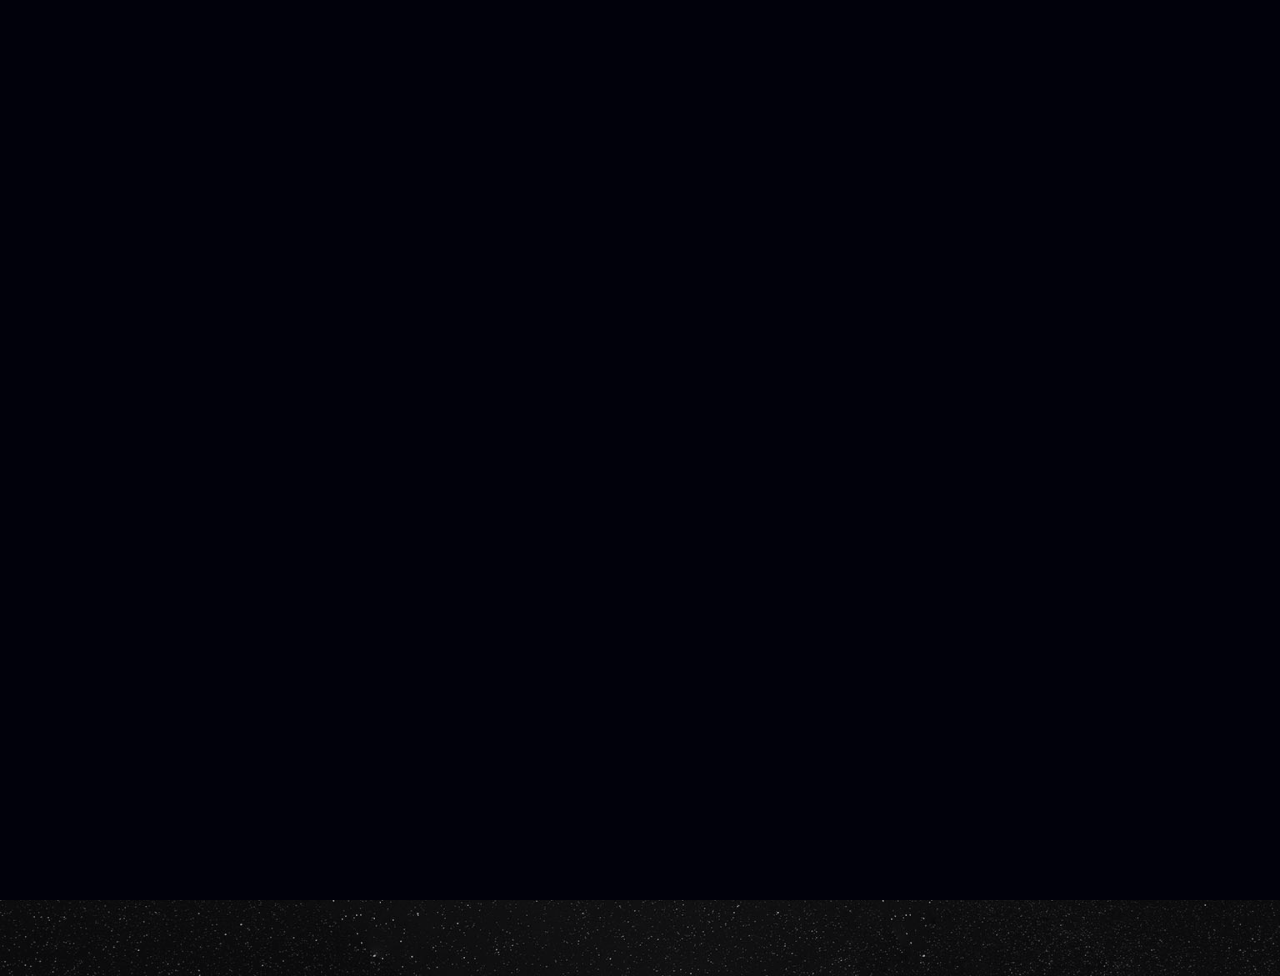
==== index.html @ a744168d "edit locations" ====
<!doctype html>
<html lang="en-US">
<head>

  <title>مجمع يوتوبيــا</title>
  <meta http-equiv="Content-Type" content="text/html; charset=utf-8">
  <meta http-equiv="X-UA-Compatible" content="IE=edge">
  <meta name="viewport" content="width=device-width, initial-scale=1">
  <meta name="HandheldFriendly" content="true">
  <meta name="author" content="beshleyua" />

  <!-- Fonts -->
  <link rel="dns-prefetch" href="//fonts.googleapis.com" />
  <link rel="stylesheet" href="https://fonts.googleapis.com/css?family=Roboto%3A100%2C100i%2C300%2C300i%2C400%2C400i%2C500%2C500i%2C700%2C700i%2C900%2C900i%7CPlayfair+Display%3A100%2C100i%2C300%2C300i%2C400%2C400i%2C500%2C500i%2C700%2C700i%2C900%2C900i%7CMr+De+Haviland&#038;display=swap" type="text/css" media="all" />


  <link rel="preconnect" href="https://fonts.googleapis.com">
  <link rel="preconnect" href="https://fonts.gstatic.com" crossorigin>
  <link href="https://fonts.googleapis.com/css2?family=Noto+Kufi+Arabic:wght@200;500&display=swap" rel="stylesheet">


  <!-- CSS STYLES -->
  <link rel="stylesheet" href="assets/css/vendors/bootstrap.css" type="text/css" media="all" />
  <link rel="stylesheet" href="assets/fonts/font-awesome/css/font-awesome.css" type="text/css" media="all" />
  <link rel="stylesheet" href="assets/css/vendors/magnific-popup.css" type="text/css" media="all" />
  <link rel="stylesheet" href="assets/css/vendors/splitting.css" type="text/css" media="all" />
  <link rel="stylesheet" href="assets/css/vendors/swiper.css" type="text/css" media="all" />
  <link rel="stylesheet" href="assets/css/vendors/animate.css" type="text/css" media="all" />
  <link rel="stylesheet" href="assets/css/main.css" type="text/css" media="all" />

  <!--[if lt IE 9]>
	<script src="http://css3-mediaqueries-js.googlecode.com/svn/trunk/css3-mediaqueries.js"></script>
	<script src="http://html5shim.googlecode.com/svn/trunk/html5.js"></script>
	<![endif]-->

  <!-- Favicon -->
	<link rel="shortcut icon" href="assets/images/fa.png" type="image">
	<link rel="icon" href="assets/images/fa.png" type="image">

</head>

<body class="home page">
<div class="container-page">

  <!-- Preloader -->
  <div class="preloader">
    <div class="centrize full-width">
      <div class="vertical-center">
        <div class="spinner-logo">
          <img src="assets/images/U.gif" alt="" />
          <div class="spinner-dot"></div>
          <div class="spinner spinner-line"></div>
        </div>
      </div>
    </div>
  </div>

	<!-- Header -->
	<header class="header">
    <div class="header__builder">

      <!-- logo -->
      <div class="logo-image">
			   <a href="index.html"><img src="assets/images/U.gif" alt="logo" /></a>
			</div>

			<!-- menu btn -->
      <a href="#" class="menu-btn full"><span></span></a>

      <!-- Menu Full Overlay -->
      <div class="menu-full-overlay">

        <div class="menu-full-container">
          <div class="container">
            <div class="row">
              <div class="col-xs-12 col-sm-12 col-md-12 col-lg-10 offset-1">

                <!-- menu full -->
                <div class="menu-full">
                  <ul class="menu-full">
                    <li class="menu-item">
                      <a class="splitting-text-anim-2 ar"  href="#">الصفحة الرئيسية</a>
                    </li>
                    <li class="menu-item">
                      <a class="splitting-text-anim-2 ar"  href="#">مجمع يوتبيــا</a>
                    </li>
                    <li class="menu-item">
                      <a class="splitting-text-anim-2 ar"  href="#">مزايـــا يوتوبيــا</a>
                    </li>
                    <li class="menu-item">
                      <a class="splitting-text-anim-2 ar"  href="#">تواصل معنا</a>
                    </li>
                  </ul>
                </div>

              </div>
            </div>
          </div>
        </div>

				<!-- social -->
        <!-- <div class="menu-social-links">
          <a href="https://instagram.com/" target="blank" class="scrolla-element-anim-1" title="Instagram">Instagram</a>
          <a href="https://facebook.com/" target="blank" class="scrolla-element-anim-1" title="Facebook">Facebook</a>
          <a href="https://twitter.com/" target="blank" class="scrolla-element-anim-1" title="Twitter">Twitter</a>
          <a href="https://linkedin.com/" target="blank" class="scrolla-element-anim-1" title="Linkedin">Linkedin</a>
        </div> -->

      </div>

		</div>
	</header>

	<!-- Wrapper -->
	<div class="wrapper">

		<!-- Section Hero Main Slider -->
		<div class="section hero-main-slider">
			<div class="swiper-container">
				<div class="swiper-wrapper">

					<div class="swiper-slide">

						<!-- image -->
						<video autoplay muted loop id="myVideo">
							<source src="assets/images/bg.mp4" type="video/mp4">
						  </video>
						<div class="slide trans" style="background-image: url(assets/images/started-n26-1920x1080.jpg);"></div>

						<!-- slide titles -->
						<div class="slide-titles">
							<div class="row">
								<div class="col-xs-12 col-sm-12 col-md-12 col-lg-12">

									<!-- title -->
									<div class="titles wht">
										<div class="label scrolla-element-anim-1 ar">مجمــــع يوتوبيــــا</div>
										<div class="title">
											<span class="title-inner splitting-text-anim-2 ar" >موقع متميز</span>
										</div>
										<div class="subtitle scrolla-element-anim-1 ar">
											بقلب مكة المكرمة، وتحدیدًا بحي الشوقیة، وھو ما افتقده أھل مكة لفترة طویلة. مكانٌ واحدُ یجمع كل شي، من الجلسات الترفیھیة بمختلف أنواعھا في المطاعم و المقاھي، إلى الخدمات الطبیة ذات المستوى العالمي.
										</div>
									</div>

									<div class="more-bts">
										<a href="work-single.html" class="btn more-btn scrolla-element-anim-1 ar ly wht">اكتشف اكثر</a>
									</div>

								</div>
							</div>
						</div>

					</div>

					<div class="swiper-slide">

						<!-- image -->
						<div class="slide trans" style="background-image: url(assets/images/started-n15-1920x1080.jpg);"></div>

						<!-- slide titles -->
						<div class="slide-titles">
							<div class="row">
								<div class="col-xs-12 col-sm-12 col-md-12 col-lg-12">

									<!-- title -->
									<div class="titles wht">
										<div class="label scrolla-element-anim-1 ar">مجمــــع يوتوبيــــا</div>
										<div class="title">
											<span class="title-inner splitting-text-anim-2 ar" >اجتماعات العمل </span>
										</div>
										<div class="subtitle scrolla-element-anim-1 ar">
											لن تجد في حي الشوقیة كله مكان أفضل من یوتوبیا لإقامة اجتماع عمل ھام، حیث ستجد اختیارات لا حصر لھا من المطاعم والمقاھي، ولك الحریة في القرار، اختر ما یناسب طبیعة اجتماعك.										</div>
									</div>

									<div class="more-bts">
										<a href="work-single.html" class="btn more-btn scrolla-element-anim-1 ar ly wht">اكتشف اكثر</a>
									</div>

								</div>
							</div>
						</div>

					</div>

					<div class="swiper-slide">

						<!-- image -->
						<div class="slide trans" style="background-image: url(assets/images/started-n2_4-1920x1080.jpg);"></div>

						<!-- slide titles -->
						<div class="slide-titles">
							<div class="row">
								<div class="col-xs-12 col-sm-12 col-md-12 col-lg-12">

									<!-- title -->
									<div class="titles wht">
										<div class="label scrolla-element-anim-1 ar">مجمــــع يوتوبيــــا</div>
										<div class="title">
											<span class="title-inner splitting-text-anim-2 ar" >جلسة الأصدقاء و العائلة </span>
										</div>
										<div class="subtitle scrolla-element-anim-1 ar">
											یوفر یوتوبیا جو لا مثیل له لقضاء سھرة الخمیس، ما بین مطاعم من كل أنحاء العالم، ومقاھي مختلفة لكل منھا طریقته الخاصة في تقدیم مشروباته وأیضًا في تصمیم جلساته.										</div>
									</div>

									<div class="more-bts">
										<a href="work-single.html" class="btn more-btn scrolla-element-anim-1 ar ly wht">اكتشف اكثر</a>
									</div>

								</div>
							</div>
						</div>

					</div>

					<div class="swiper-slide">

						<!-- image -->
						<div class="slide trans" style="background-image: url(assets/images/started-n4-1920x1080.jpg);"></div>

						<!-- slide titles -->
						<div class="slide-titles">
							<div class="row">
								<div class="col-xs-12 col-sm-12 col-md-12 col-lg-12">

									<!-- title -->
									<div class="titles wht">
										<div class="label scrolla-element-anim-1 ar">مجمــــع يوتوبيــــا</div>
										<div class="title">
											<span class="title-inner splitting-text-anim-2 ar" >المراكز الطبیة </span>
										</div>
										<div class="subtitle scrolla-element-anim-1 ar">
											ذھابك لمركز طبي، لن یصبح ذلك الموعد الممل بعد الآن، بل ستجده أكثر راحة ومتعة في یوتوبیا، لأنه إلى جانب تواجد مراكز طبیة على طراز عالمي لتلبي جمیع احتیاجاتك، ستجد أیضًا كافة الوسائل لتمضیة وقت رائع قبل وبعد زیارتك الطبیة.										</div>
									</div>

									<div class="more-bts">
										<a href="work-single.html" class="btn more-btn scrolla-element-anim-1 ar ly wht">اكتشف اكثر</a>
									</div>

								</div>
							</div>
						</div>

					</div>

					<div class="swiper-slide">

						<!-- image -->
						<div class="slide trans" style="background-image: url(assets/images/started-n14-1920x1080.jpg);"></div>

						<!-- slide titles -->
						<div class="slide-titles">
							<div class="row">
								<div class="col-xs-12 col-sm-12 col-md-12 col-lg-12">

									<!-- title -->
									<div class="titles wht">
										<div class="label scrolla-element-anim-1 ar">مجمــــع يوتوبيــــا</div>
										<div class="title">
											<span class="title-inner splitting-text-anim-2 ar" > السبـــا</span>
										</div>
										<div class="subtitle scrolla-element-anim-1 ar">
											لا شي أفضل من تواجدك في مكانٍ، كل ما یھتم به ھو إراحتك، و تخلیصك من كل التوتر، ھذا أیضًا ما ستجده في السبا المصممة بمقاییس علمیة دولیة في یوتوبیا.										</div>
									</div>

									<div class="more-bts">
										<a href="work-single.html" class="btn more-btn scrolla-element-anim-1 ar ly wht">اكتشف اكثر</a>
									</div>

								</div>
							</div>
						</div>

					</div>
				</div>

				<!-- pagination -->
				<div class="swiper-pagination scrolla-element-anim-1 scroll-animate" data-animate="active"></div>

				<!-- navigation -->
				<div class="swiper-buttons">
					<div class="swiper-button-prev"></div>
					<div class="swiper-button-next"></div>
				</div>

			</div>
		</div>

	</div>

	<!-- cursor -->
	<div class="cursor"></div>

</div>

<script src="assets/js/jquery.min.js"></script>
<script src="assets/js/bootstrap.js"></script>
<script src="assets/js/swiper.js"></script>
<script src="assets/js/splitting.min.js"></script>
<script src="assets/js/TweenMax.min.js"></script>
<script src="assets/js/pixi.min.js"></script>
<script src="assets/js/jarallax.min.js"></script>
<script src="assets/js/magnific-popup.js"></script>
<script src="assets/js/imagesloaded.pkgd.js"></script>
<script src="assets/js/isotope.pkgd.js"></script>
<script src="assets/js/jquery.scrolla.js"></script>
<script src="assets/js/skrollr.js"></script>
<script src="assets/js/main-slider.js"></script>
<script src="assets/js/full-slider.js"></script>
<script src="assets/js/half-slider.js"></script>
<script src="assets/js/ex-slider.js"></script>
<script src="assets/js/hero-started.js"></script>
<script src="assets/js/common.js"></script>

</body>
</html>
---- assets/css/vendors/splitting.css ----
/* Recommended styles for Splitting */
.splitting .word,
.splitting .char {
  display: inline-block;
}

/* Psuedo-element chars */
.splitting .char {
  position: relative;
}

/**
 * Populate the psuedo elements with the character to allow for expanded effects
 * Set to `display: none` by default; just add `display: block` when you want
 * to use the psuedo elements
 */
.splitting .char::before,
.splitting .char::after {
  content: attr(data-char);
  position: absolute;
  top: 0;
  left: 0;
  visibility: hidden;
  transition: inherit;
  user-select: none;
}

/* Expanded CSS Variables */

.splitting {
  /* The center word index */
  --word-center: calc((var(--word-total) - 1) / 2);

  /* The center character index */
  --char-center: calc((var(--char-total) - 1) / 2);

  /* The center character index */
  --line-center: calc((var(--line-total) - 1) / 2);
}

.splitting .word {
  /* Pecent (0-1) of the word's position */
  --word-percent: calc(var(--word-index) / var(--word-total));

  /* Pecent (0-1) of the line's position */
  --line-percent: calc(var(--line-index) / var(--line-total));
}

.splitting .char {
  /* Percent (0-1) of the char's position */
  --char-percent: calc(var(--char-index) / var(--char-total));

  /* Offset from center, positive & negative */
  --char-offset: calc(var(--char-index) - var(--char-center));

  /* Absolute distance from center, only positive */
  --distance: calc(
     (var(--char-offset) * var(--char-offset)) / var(--char-center)
  );

  /* Distance from center where -1 is the far left, 0 is center, 1 is far right */
  --distance-sine: calc(var(--char-offset) / var(--char-center));

  /* Distance from center where 1 is far left/far right, 0 is center */
  --distance-percent: calc((var(--distance) / var(--char-center)));
}

.splitting.cells img { width: 100%; display: block; }

@supports ( display: grid ) {
  .splitting.cells {
    position: relative;
    overflow: hidden;
    background-size: cover;
    visibility: hidden;
  }

  .splitting .cell-grid {
    background: inherit;
    position: absolute;
    top: 0;
    left: 0;
    width: 100%;
    height: 100%;
    display: grid;
    grid-template: repeat( var(--row-total), 1fr ) / repeat( var(--col-total), 1fr );
  }

  .splitting .cell {
    background: inherit;
    position: relative;
    overflow: hidden;
  }

  .splitting .cell-inner {
    background: inherit;
    position: absolute;
    visibility: visible;
    /* Size to fit the whole container size */
    width: calc(100% * var(--col-total));
    height: calc(100% * var(--row-total));
    /* Position properly */
    left: calc(-100% * var(--col-index));
    top: calc(-100% * var(--row-index));
  }

  /* Helper variables for advanced effects */
  .splitting .cell {
    --center-x: calc((var(--col-total) - 1) / 2);
    --center-y: calc((var(--row-total) - 1) / 2);

    /* Offset from center, positive & negative */
    --offset-x: calc(var(--col-index) - var(--center-x));
    --offset-y: calc(var(--row-index) - var(--center-y));

    /* Absolute distance from center, only positive */
    --distance-x: calc( (var(--offset-x) * var(--offset-x)) / var(--center-x) );

    /* Absolute distance from center, only positive */
    --distance-y: calc( (var(--offset-y) * var(--offset-y)) / var(--center-y) );
  }
}
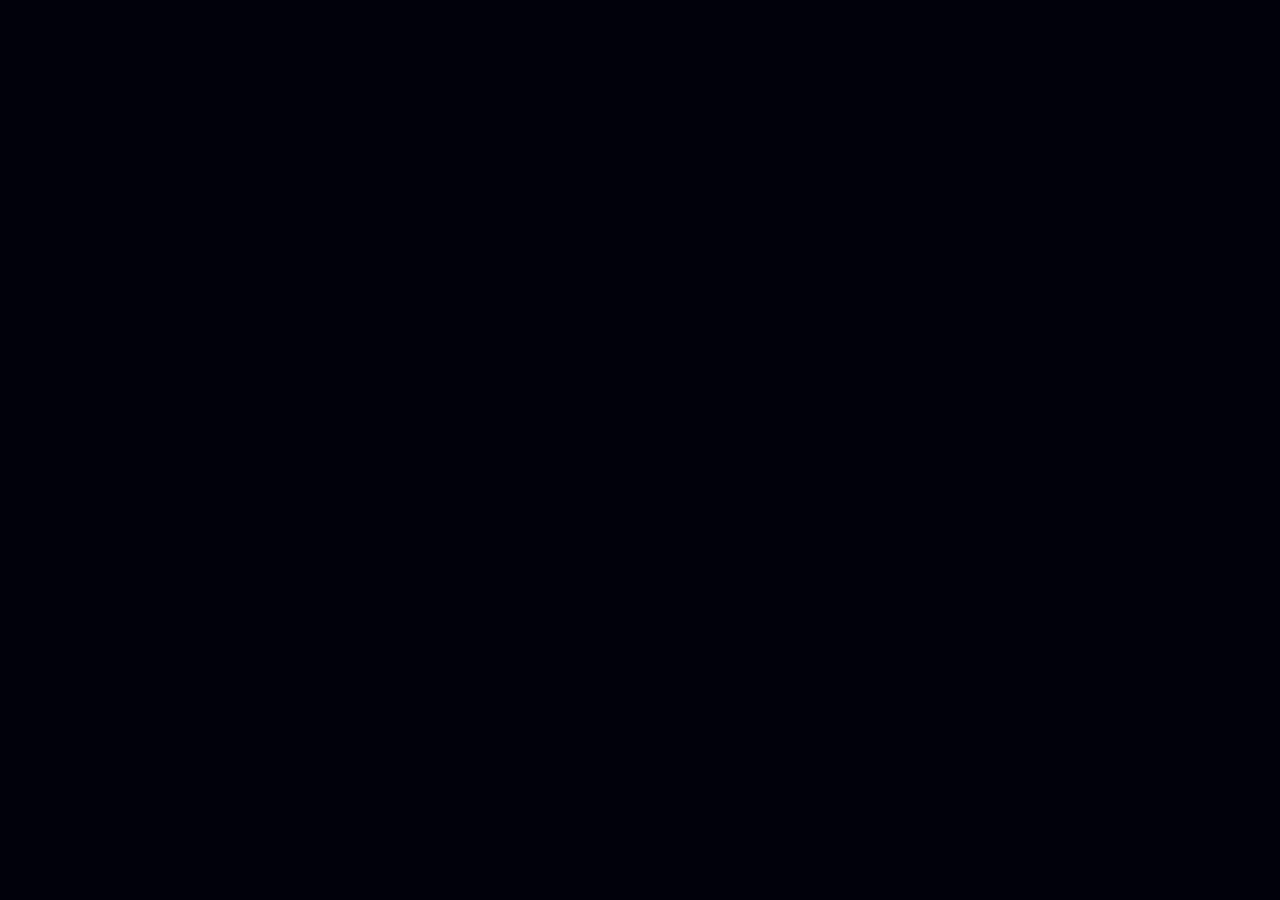
==== commit 7ea073c2: "updates" ====
--- a/index.html
+++ b/index.html
@@ -81,11 +81,14 @@
                     <li class="menu-item">
                       <a class="splitting-text-anim-2 ar"  href="#">الصفحة الرئيسية</a>
                     </li>
+					<li class="menu-item">
+						<a class="splitting-text-anim-2 ar"  href="about.html">عن يوتوبيا</a>
+					  </li>
                     <li class="menu-item">
-                      <a class="splitting-text-anim-2 ar"  href="#">مجمع يوتبيــا</a>
+                      <a class="splitting-text-anim-2 ar"  href="Utobia.html">مجمع يوتبيــا</a>
                     </li>
                     <li class="menu-item">
-                      <a class="splitting-text-anim-2 ar"  href="#">مزايـــا يوتوبيــا</a>
+                      <a class="splitting-text-anim-2 ar"  href="features.html">مزايـــا يوتوبيــا</a>
                     </li>
                     <li class="menu-item">
                       <a class="splitting-text-anim-2 ar"  href="#">تواصل معنا</a>
@@ -134,29 +137,59 @@
 
 									<!-- title -->
 									<div class="titles wht">
+	
+										<div class="title">
+											<span class="title-inner splitting-text-anim-2 ar" >موقع متميز</span>
+										</div>
+										<div class="subtitle scrolla-element-anim-1 ar">
+											بقلب مكة المكرمة، وتحدیدًا بحي الشوقیة، وھو ما افتقده أھل مكة لفترة طویلة. مكانٌ واحدُ یجمع كل شي، من الجلسات الترفیھیة بمختلف أنواعھا في المطاعم و المقاھي، إلى الخدمات الطبیة ذات المستوى العالمي.
+										</div>
+									</div>
+
+									<div class="more-bts">
+										<a href="work-single3 copy.html" class="btn more-btn scrolla-element-anim-1 ar ly wht">اكتشف اكثر</a>
+									</div>
+
+								</div>
+							</div>
+						</div>
+
+					</div>
+
+					<div class="swiper-slide">
+
+						<!-- image -->
+						<div class="slide trans" style="background-image: url(assets/images/started-n15-1920x1080.jpg);"></div>
+
+						<!-- slide titles -->
+						<div class="slide-titles">
+							<div class="row">
+								<div class="col-xs-12 col-sm-12 col-md-12 col-lg-12">
+
+									<!-- title -->
+									<div class="titles wht">
 										<div class="label scrolla-element-anim-1 ar">مجمــــع يوتوبيــــا</div>
 										<div class="title">
-											<span class="title-inner splitting-text-anim-2 ar" >موقع متميز</span>
-										</div>
-										<div class="subtitle scrolla-element-anim-1 ar">
-											بقلب مكة المكرمة، وتحدیدًا بحي الشوقیة، وھو ما افتقده أھل مكة لفترة طویلة. مكانٌ واحدُ یجمع كل شي، من الجلسات الترفیھیة بمختلف أنواعھا في المطاعم و المقاھي، إلى الخدمات الطبیة ذات المستوى العالمي.
-										</div>
-									</div>
-
-									<div class="more-bts">
-										<a href="work-single.html" class="btn more-btn scrolla-element-anim-1 ar ly wht">اكتشف اكثر</a>
-									</div>
-
-								</div>
-							</div>
-						</div>
-
-					</div>
-
-					<div class="swiper-slide">
-
-						<!-- image -->
-						<div class="slide trans" style="background-image: url(assets/images/started-n15-1920x1080.jpg);"></div>
+											<span class="title-inner splitting-text-anim-2 ar" >اجتماعات العمل </span>
+										</div>
+										<div class="subtitle scrolla-element-anim-1 ar">
+											لن تجد في حي الشوقیة كله مكان أفضل من یوتوبیا لإقامة اجتماع عمل ھام، حیث ستجد اختیارات لا حصر لھا من المطاعم والمقاھي، ولك الحریة في القرار، اختر ما یناسب طبیعة اجتماعك.										</div>
+									</div>
+
+									<div class="more-bts">
+										<a href="Utobia.html#meetings" class="btn more-btn scrolla-element-anim-1 ar ly wht">اكتشف اكثر</a>
+									</div>
+
+								</div>
+							</div>
+						</div>
+
+					</div>
+
+					<div class="swiper-slide">
+
+						<!-- image -->
+						<div class="slide trans" style="background-image: url(assets/images/started-n2_4-1920x1080.jpg);"></div>
 
 						<!-- slide titles -->
 						<div class="slide-titles">
@@ -167,26 +200,26 @@
 									<div class="titles wht">
 										<div class="label scrolla-element-anim-1 ar">مجمــــع يوتوبيــــا</div>
 										<div class="title">
-											<span class="title-inner splitting-text-anim-2 ar" >اجتماعات العمل </span>
-										</div>
-										<div class="subtitle scrolla-element-anim-1 ar">
-											لن تجد في حي الشوقیة كله مكان أفضل من یوتوبیا لإقامة اجتماع عمل ھام، حیث ستجد اختیارات لا حصر لھا من المطاعم والمقاھي، ولك الحریة في القرار، اختر ما یناسب طبیعة اجتماعك.										</div>
-									</div>
-
-									<div class="more-bts">
-										<a href="work-single.html" class="btn more-btn scrolla-element-anim-1 ar ly wht">اكتشف اكثر</a>
-									</div>
-
-								</div>
-							</div>
-						</div>
-
-					</div>
-
-					<div class="swiper-slide">
-
-						<!-- image -->
-						<div class="slide trans" style="background-image: url(assets/images/started-n2_4-1920x1080.jpg);"></div>
+											<span class="title-inner splitting-text-anim-2 ar" >جلسة الأصدقاء و العائلة </span>
+										</div>
+										<div class="subtitle scrolla-element-anim-1 ar">
+											یوفر یوتوبیا جو لا مثیل له لقضاء سھرة الخمیس، ما بین مطاعم من كل أنحاء العالم، ومقاھي مختلفة لكل منھا طریقته الخاصة في تقدیم مشروباته وأیضًا في تصمیم جلساته.										</div>
+									</div>
+
+									<div class="more-bts">
+										<a href="Utobia.html#friends-and-family" class="btn more-btn scrolla-element-anim-1 ar ly wht">اكتشف اكثر</a>
+									</div>
+
+								</div>
+							</div>
+						</div>
+
+					</div>
+
+					<div class="swiper-slide">
+
+						<!-- image -->
+						<div class="slide trans" style="background-image: url(assets/images/started-n4-1920x1080.jpg);"></div>
 
 						<!-- slide titles -->
 						<div class="slide-titles">
@@ -197,36 +230,6 @@
 									<div class="titles wht">
 										<div class="label scrolla-element-anim-1 ar">مجمــــع يوتوبيــــا</div>
 										<div class="title">
-											<span class="title-inner splitting-text-anim-2 ar" >جلسة الأصدقاء و العائلة </span>
-										</div>
-										<div class="subtitle scrolla-element-anim-1 ar">
-											یوفر یوتوبیا جو لا مثیل له لقضاء سھرة الخمیس، ما بین مطاعم من كل أنحاء العالم، ومقاھي مختلفة لكل منھا طریقته الخاصة في تقدیم مشروباته وأیضًا في تصمیم جلساته.										</div>
-									</div>
-
-									<div class="more-bts">
-										<a href="work-single.html" class="btn more-btn scrolla-element-anim-1 ar ly wht">اكتشف اكثر</a>
-									</div>
-
-								</div>
-							</div>
-						</div>
-
-					</div>
-
-					<div class="swiper-slide">
-
-						<!-- image -->
-						<div class="slide trans" style="background-image: url(assets/images/started-n4-1920x1080.jpg);"></div>
-
-						<!-- slide titles -->
-						<div class="slide-titles">
-							<div class="row">
-								<div class="col-xs-12 col-sm-12 col-md-12 col-lg-12">
-
-									<!-- title -->
-									<div class="titles wht">
-										<div class="label scrolla-element-anim-1 ar">مجمــــع يوتوبيــــا</div>
-										<div class="title">
 											<span class="title-inner splitting-text-anim-2 ar" >المراكز الطبیة </span>
 										</div>
 										<div class="subtitle scrolla-element-anim-1 ar">
@@ -234,7 +237,7 @@
 									</div>
 
 									<div class="more-bts">
-										<a href="work-single.html" class="btn more-btn scrolla-element-anim-1 ar ly wht">اكتشف اكثر</a>
+										<a href="page2.html#spa" class="btn more-btn scrolla-element-anim-1 ar ly wht">اكتشف اكثر</a>
 									</div>
 
 								</div>
--- a/assets/css/main.css
+++ b/assets/css/main.css
@@ -60,9 +60,85 @@
 /**
 * Base Styles
 **/
+.parent{
+	display: flex;
+	justify-content: space-between;
+	
+}
+.reverse-parent{
+	display: flex;
+	flex-direction: row-reverse;
+	justify-content: space-between;
+}
+.image{
+	width:50%;
+}
+.text-container{
+	width:50%;
+	margin:5% 0;
+}
+.text{
+	padding:0px 30px;
+}
+img{
+	width:100%;
+}
+.my-row{
+	margin:50px 0px;
+	padding:0 20px;
+}
+
+@media(max-width:968px){
+	.text-container{
+		margin:0;
+	}
+}
+@media (max-width:540px) {
+	.my-row{
+		display: flex;  
+		flex-direction: column;
+	}
+
+	.image{
+		width:100%;
+		margin-bottom: 30px;
+
+	}
+	.text-container{
+		width:100%;
+	}
+	.text{
+		padding: 0;
+	}
+}
+
+.top{
+	top:100px;
+}
+.padding{
+	padding:10px;
+}
+@media(max-width:768px){
+	.top{
+		top:0px;
+	}	
+}
+@media (max-width:575px) {
+	.reverse-row{
+		flex-direction:column;
+	}
+}
+.top-50{
+	top: 50px !important;;
+}
 
 .margin-top{
 	margin-top:25%;
+}
+
+.section.m-gallery {
+    /* margin-top: 0!important; */
+    margin: 100px 0px !important;
 }
 @media (min-width:1200px){
 	.margin-top{
@@ -76,7 +152,7 @@
 }
 @media(min-width:400px){
 	.margin-top{
-		margin-top:13%;
+		margin-top:17%;
 	}
 }
 
@@ -1474,7 +1550,7 @@
 
 .header {
 	padding: 0 50px;
-	position: relative;
+	position: absolute;
 	left: 0;
 	top: 40px;
 	width: 100%;
@@ -1598,12 +1674,13 @@
 	position: relative;
 	z-index: 3;
 	text-align: center;
-	width:100px;
+	width:250px;
 	margin:auto;
-	box-shadow: rgba(0, 0, 0, 0.25) 0px 54px 55px, rgba(0, 0, 0, 0.12) 0px -12px 30px, rgba(0, 0, 0, 0.12) 0px 4px 6px, rgba(0, 0, 0, 0.17) 0px 12px 13px, rgba(0, 0, 0, 0.09) 0px -3px 5px;
 	/* margin-top: 50px; */
 }
-
+.logo-image-smaller{
+	width:250px;
+}
 .logo-image img {
 	/* max-width: 180px; */
 }
@@ -2687,7 +2764,7 @@
 .hero-main-slider .slide-titles .subtitle {
 	display: block;
 	margin: 0 0 35px 0;
-	/* max-width: 480px; */
+	max-width: 750px; 
 	opacity: 0.8;
 }
 
@@ -3043,9 +3120,6 @@
 * Section Inner Titles
 **/
 
-.section.section-inner {
-	margin: 200px 0;
-}
 
 .m-titles {
 	position: relative;
@@ -3143,7 +3217,7 @@
 .h-titles .h-text {
 	position: relative;
 	margin-bottom: 70px;
-	max-width: 670px;
+	max-width: 873px;
 	z-index: 2;
 }
 
@@ -4579,7 +4653,7 @@
 .section.m-image-large .image {
 	position: relative;
 	width: 100%;
-	height: 100vh;
+	height: 40vh;
 }
 
 .section.m-image-large .image img {
@@ -4710,7 +4784,7 @@
 
 .section.m-gallery .row {
 	margin: 0 -50px;
-	margin-top: -100px;
+
 }
 
 .section.m-gallery .row .col-xs-12 {
@@ -5926,6 +6000,9 @@
 		padding-left: 0;
 		padding-top: 2rem;
 	}
+	.container{
+		max-width: 900px;
+	}
 }
 
 @media only screen and (max-width: 580px) {
@@ -6382,13 +6459,16 @@
 	.section.section-inner.m-gallery {
 		margin-top: 100px;
 	}
+
 	.section.m-gallery .row {
 		margin: 0 -40px;
 		margin-top: -100px;
 	}
 	.section.m-gallery .row .col-xs-12 {
 		padding: 0 40px;
-	}
+	
+	}
+
 	/*contacts*/
 	.section.section-inner.m-contacts-form {
 		margin: 100px 0;
@@ -6473,6 +6553,12 @@
 }
 
 @media screen and (max-width: 768px) {
+	.container{
+		max-width: 768px !important;
+	}
+	.section.m-gallery .row .col-xs-12 {
+		padding: 0 32px  !important;
+	}
 	html,
 	body {
 		font-size: 16px;
@@ -6512,7 +6598,7 @@
 	}
 	.m-titles .m-title {
 		margin-bottom: 20px;
-		font-size: 34px;
+		font-size: 30px;
 	}
 	.h-titles {
 		margin-bottom: 30px;
@@ -6756,7 +6842,7 @@
 	}
 	/*image-large*/
 	.section.section-inner.m-image-large {
-		margin-bottom: 50px;
+		margin-bottom: 70px;
 	}
 	/*gallery*/
 	.section.section-inner.m-gallery {
@@ -7061,6 +7147,9 @@
 	.dark-first .section.half-slider .swiper-buttons .swiper-button-next {
 		filter: brightness(0);
 	}
+	.margin-top{
+		margin-top: 8%;
+	}
 }
 
 .section.m-works-carousel .swiper-buttons {
@@ -7152,6 +7241,7 @@
 	.filter-links {
 		margin-bottom: 20px;
 	}
+	
 }
 
 .started-heading .h-titles .h-text p {
